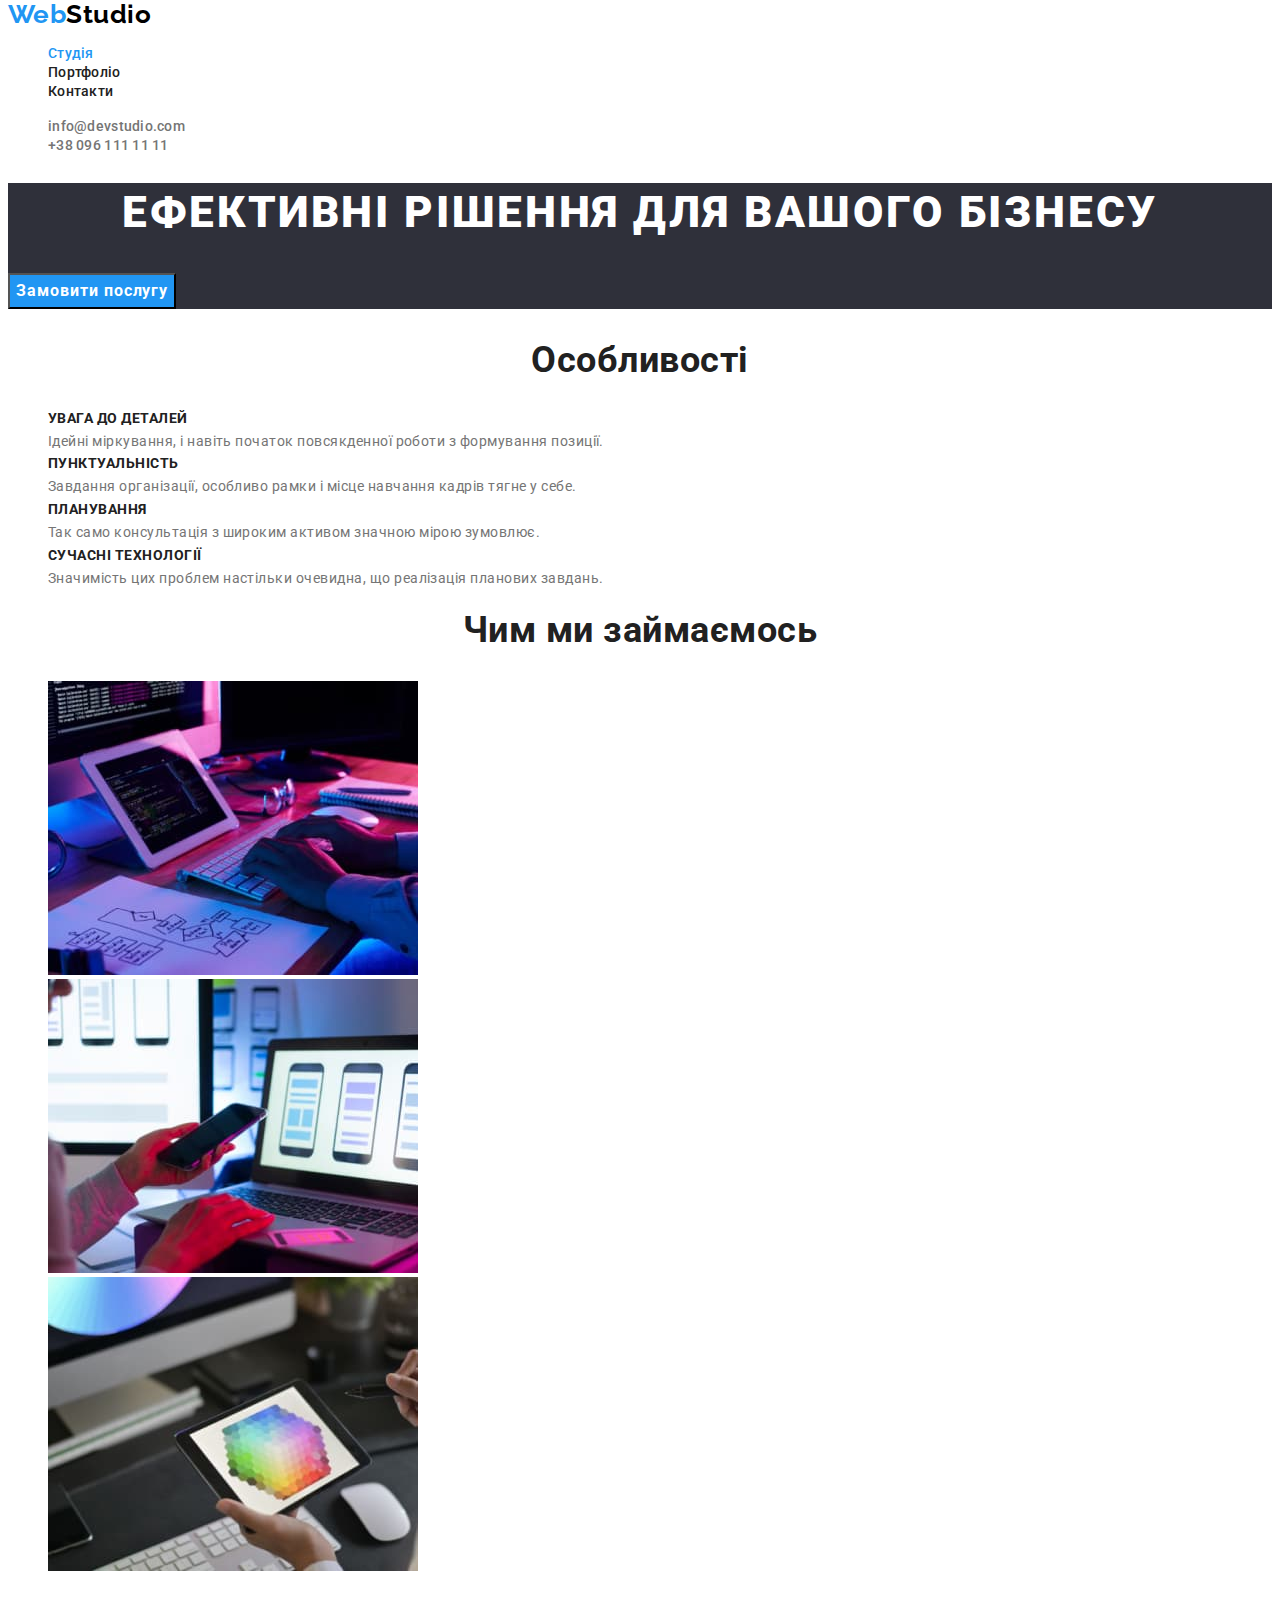
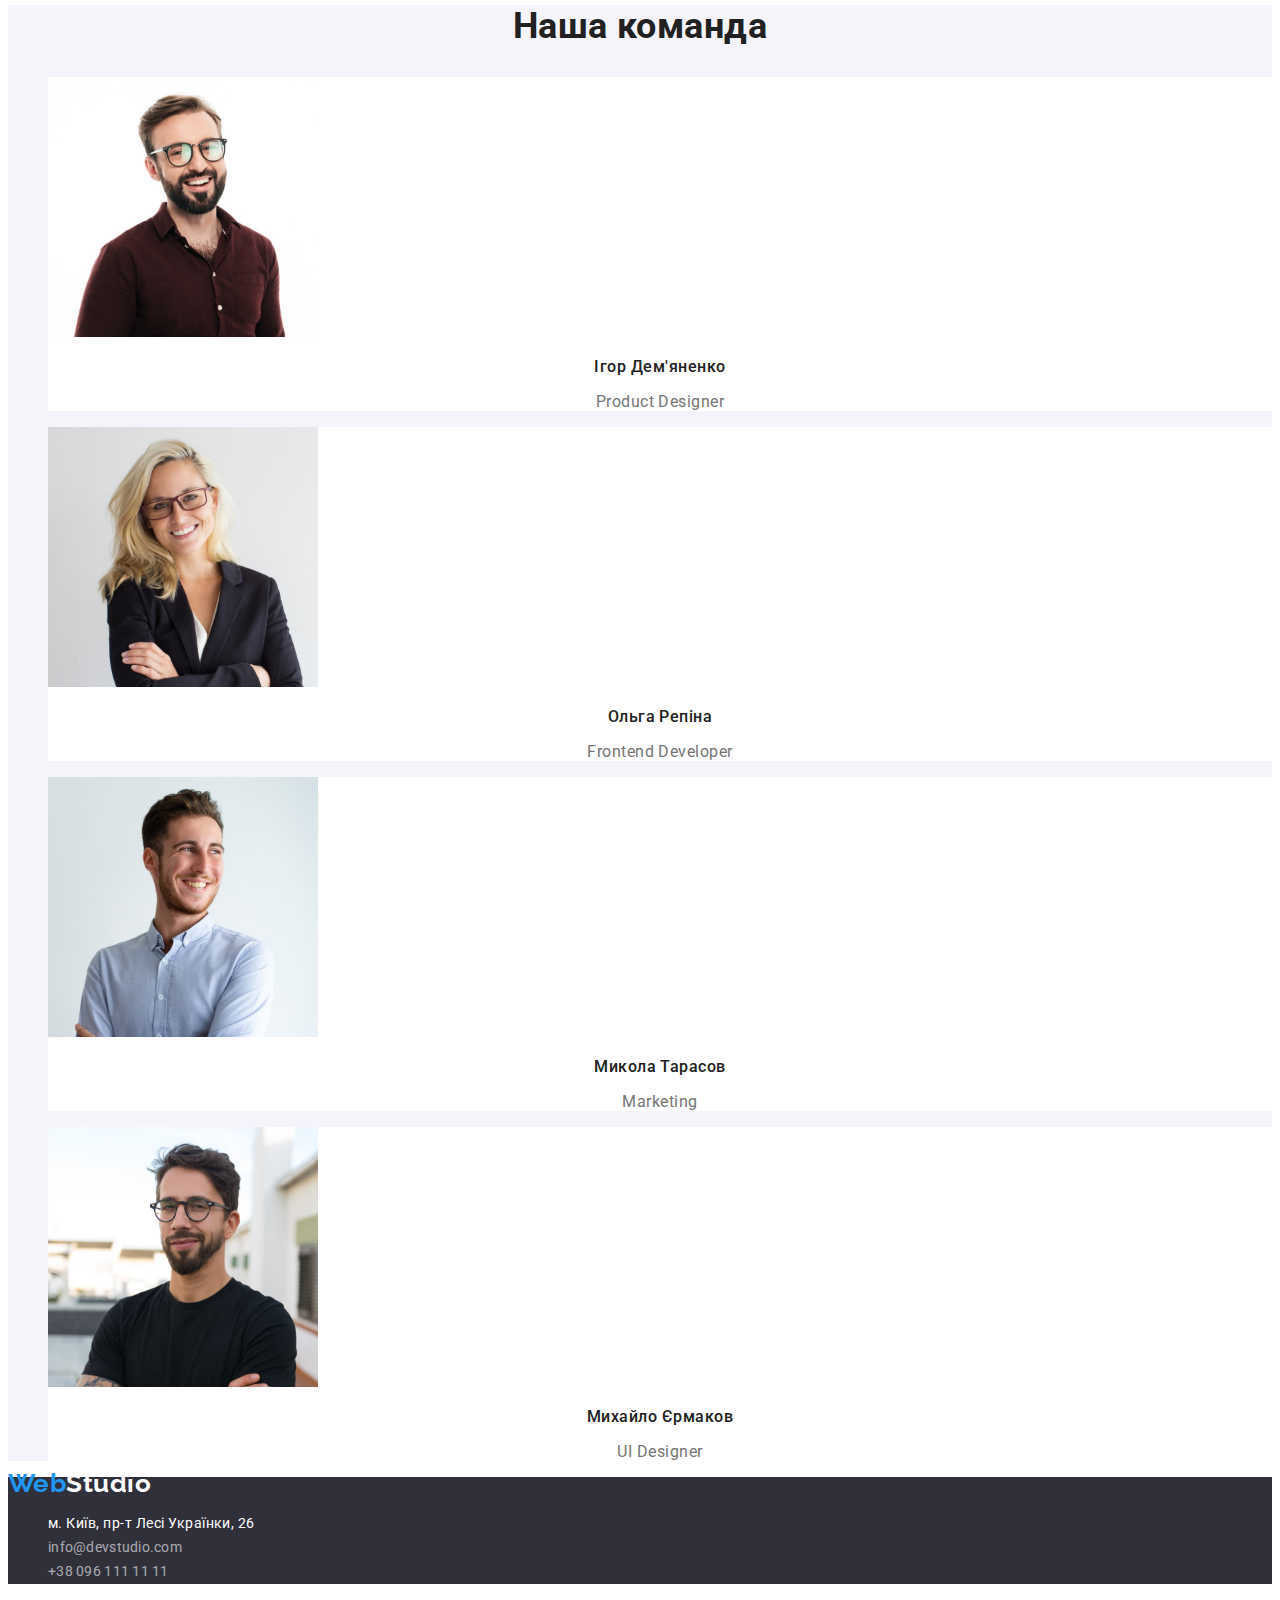
==== index.html @ f9f54372 "ver.1" ====
<!DOCTYPE html>
<html lang="uk">
<head>
    <meta charset="UTF-8">
    <meta http-equiv="X-UA-Compatible" content="IE=edge">
    <meta name="viewport" content="width=device-width, initial-scale=1.0">
    <title lang="en">Web Studio</title>
    <link rel="preconnect" href="https://fonts.googleapis.com">
    <link rel="preconnect" href="https://fonts.gstatic.com" crossorigin>
    <link href="https://fonts.googleapis.com/css2?family=Raleway:wght@700&family=Roboto:wght@400;500;700;900&display=swap"
        rel="stylesheet">
    <link rel="stylesheet" href="./css/styles.css" />
</head>

<body>
    <header class="page-header">
        <a class="logo link" href="./index.html">
            Web<span class="logo-part-header">Studio</span>
        </a>

        <nav class="page nav">
            <ul class="menu list">
                <li class="menu-item"> <a class="link menu-link current-link" href="./index.html">Студія</a></li>
                <li class="menu-item"> <a class="link menu-link" href="./portfolio.html">Портфоліо</a></li>
                <li class="menu-item"> <a class="link menu-link" href="">Контакти</a></li>
            </ul>
        </nav>

        <ul class="list contacts">
           <li><a class="link e-mail" href="mailto:info@devstudio.com">info@devstudio.com</a></li>
           <li><a class="link phone-number" href="tel:+380961111111">+38 096 111 11 11</a></li>
        </ul>
    </header>

    <main>
    
    <section class="hero">
        <h1 class="main-title">Ефективні рішення для вашого бізнесу</h1>
        <button class="order-btn" type="button">Замовити послугу</button>
    </section>
   
    <section class="features">
        <h2 class="section-title">Особливості</h2>
        <ul class="list features-list">
            <li>
                <h3 class="feature-item">Увага до деталей</h3>
                <p class="description">Ідейні міркування, і навіть початок повсякденної роботи з формування позиції.</p>
            </li>

            <li>
                <h3 class="feature-item">Пунктуальність</h3>
                <p class="description">Завдання організації, особливо рамки і місце навчання кадрів тягне у себе.</p>
            </li>

            <li>
                <h3 class="feature-item">Планування</h3>
                <p class="description">Так само консультація з широким активом значною мірою зумовлює.</p>
            </li>

            <li>
                <h3 class="feature-item">Сучасні технології</h3>
                <p class="description">Значимість цих проблем настільки очевидна, що реалізація планових завдань.</p>
            </li>
        </ul>
    </section>

    <section class="work-field">
        <h2 class="section-title">Чим ми займаємось</h2>
        <ul class="list">
            <li><img src="./images/index/1.jpg" alt="робота з даними на планшеті" width=370 height="294"></li>
            <li><img src="./images/index/2.jpg" alt="робота за ноутбуком та смартфоном" width=370 height="294"></li>
            <li><img src="./images/index/3.jpg" alt="вибір кольору на екані планшета" width=370 height="294"></li>
        </ul>
    </section>

    <section class="team">
        <h2 class="section-title">Наша команда</h2>
        <ul class="list team-members">
            <li class="member">
                <img src="./images/index/photo_1.jpg" alt="усміхнений чоловік в окулярах та в бордовій сорочці" width="270" height="260">
                <h3 class="name">Ігор Дем'яненко</h3>
                <p class="position" lang="en">Product Designer</p>
            </li>

            <li class="member">
                <img src="./images/index/photo_2.jpg" alt="усміхнена жінка з білявим волоссям в окулярах, вбрана в діловому стилі" width="270" height="260">
                <h3 class="name">Ольга Репіна</h3>
                <p class="position" lang="en">Frontend Developer</p>
            </li>

            <li class="member">
                <img src="./images/index/photo_3.jpg" alt="усміхнений чоловік в бордовій сорочці" width="270" height="260">
                <h3 class="name">Микола Тарасов</h3>
                <p class="position" lang="en">Marketing</p>
            </li>

            <li class="member">
                <img src="./images/index/photo_4.jpg" alt="усміхнений чоловік в бордовій сорочці" width="270" height="260">
                <h3 class="name">Михайло Єрмаков</h3>
                <p class="position" lang="en">UI Designer</p>
            </li>
        </ul>
    </section>
    </main>

    <footer class="footer">
        <a class="link logo" href="./index.html">
            Web<span class="logo-part-footer">Studio</span>
        </a>

        <address class="address">
            <ul class="list address-list">
                <li><a class="link location" href="https://goo.gl/maps/fPZRtLzm8wP5tE1H6">м. Київ, пр-т Лесі Українки, 26</a></li>
                <li><a class="link contact e-mail" href="mailto:info@devstudio.com">info@devstudio.com</a></li>
                <li><a class="link contact phone-number" href="tel:+380961111111">+38 096 111 11 11</a></li>
            </ul>
        </address>
    </footer>

</body>
</html>
---- css/styles.css ----
:root{
    --main-font: 'Roboto', sans-serif;
    --logo-font: 'Raleway' sans-serif;

    --accent-color: #2196F3;
    --order-btn-hover-color: #188CE8;
    --main-text-color: #212121;
    --muted-text-color: #757575;
    --light-text-color: #FFFFFF;
    --dark-logo-text-color: #000000;
    --mute-logo-transparent-text: rgba(255, 255, 255, 0.6);

    --bg-primary-color: #FFFFFF; 
    --bg-hero-color: #2F303A;
    --bg-team-section-color: #F5F4FA;
    --bg-card-color: #FFFFFF;
    --bg-footer-color: #2F303A;
    --bg-filter-btn: #F5F4FA;
}

body{
    font-family: var(--main-font);
    background-color: var(--bg-primary-color);
    letter-spacing: 0.03em;
}

.list {
    list-style: none;
}

.link{
    text-decoration: none;
}

.logo{
    font-family: var(--logo-font);
    color: var(--accent-color);
    font-family: 'Raleway';
    font-weight: 700;
    font-size: 26px;
    line-height: 1.19px;
}

.logo-part-header {
    color: var(--dark-logo-text-color);
}

.menu-link {
    color: var(--main-text-color);
    font-weight: 500;
    font-size: 14px;
    line-height: 1.14;
    letter-spacing: 0.02em;
}

.current-link{
    color: var(--accent-color);
}

.menu-link:hover,
.menu-link:focus{
    color: var(--accent-color);
}

.e-mail{
    font-weight: 500;
    font-size: 14px;
    line-height: 1.14;
    letter-spacing: 0.02em;

    color: var(--muted-text-color);
}

.e-mail:hover,
.e-mail:focus{
    color: var(--accent-color);
}

.phone-number{
    font-weight: 500;
    font-size: 14px;
    line-height: 1.14;
    letter-spacing: 0.02em;

    color: var(--muted-text-color);
}

.phone-number:hover,
.phone-number:focus {
    color: var(--accent-color);
}

.hero{
    background-color: var(--bg-hero-color);
}

.main-title{
    font-weight: 900;
    font-size: 44px;
    line-height: 1.36;
    text-align: center;
    letter-spacing: 0.06em;
    text-transform: uppercase;

    color: var(--light-text-color); 
}

.order-btn{
    font-family: inherit;
    font-weight: 700;
    font-size: 16px;
    line-height: 1.88;
    text-align: center;
    display: flex;
    letter-spacing: 0.06em;

    color: var(--light-text-color);

    background-color: var(--accent-color);

    cursor: pointer;
}

.order-btn:hover,
.order-btn:focus{
    background-color: var(--order-btn-hover-color);
}


.section-title{
    font-weight: 700;
    font-size: 36px;
    line-height: 1.17;
    text-align: center;
    
    color: var(--main-text-color);
}


.feature-item{
    font-weight: 700;
    font-size: 14px;
    line-height: 1.14;
    text-transform: uppercase;

    color: var(--main-text-color);
}

.description{
    font-weight: 400;
    font-size: 14px;
    line-height: 1.71px;
    
    color: var(--muted-text-color);
}

.team{
    background-color: var(--bg-team-section-color);
}

.member{
    background-color: var(--bg-card-color);
}

.name{
    font-weight: 500;
    font-size: 16px;
    line-height: 1.19;
    text-align: center;
    
    color: var(--main-text-color);
}

.position{
    font-weight: 400;
    font-size: 16px;
    line-height: 1.19;
    text-align: center;
    
    color: var(--muted-text-color);
}

.footer{
    background-color: var(--bg-footer-color);
}

.logo-part-footer {
    color: var(--light-text-color);
}

.address {
    font-style: normal;
}

.location{
    font-weight: 400;
    font-size: 14px;
    line-height: 1.71;
    
    color: var(--light-text-color);
}

.contact{
    font-weight: 400;
    font-size: 14px;
    line-height: 1.71;
    
    color: var(--mute-logo-transparent-text);
}

.filter-btn{
    font-family: inherit;
    font-weight: 500;
    font-size: 16px;
    line-height: 1.63;
    
    text-align: center;
    
    color: var(--main-text-color);

    background-color: var(--bg-filter-btn);
}

.filter-btn:hover,
.filter-btn:focus{
    color: var(--light-text-color);
    background-color: var(--accent-color);
    cursor: pointer;
}

.example-item{
    background-color: var(--bg-card-color);
}

.project-name{
    font-weight: 700;
    font-size: 18px;
    line-height: 2;
    letter-spacing: 0.06em;

    color:var(--main-text-color);
}

.project-type{
    font-weight: 400;
    font-size: 16px;
    line-height: 1.88;
    
    color: var(--muted-text-color);
}
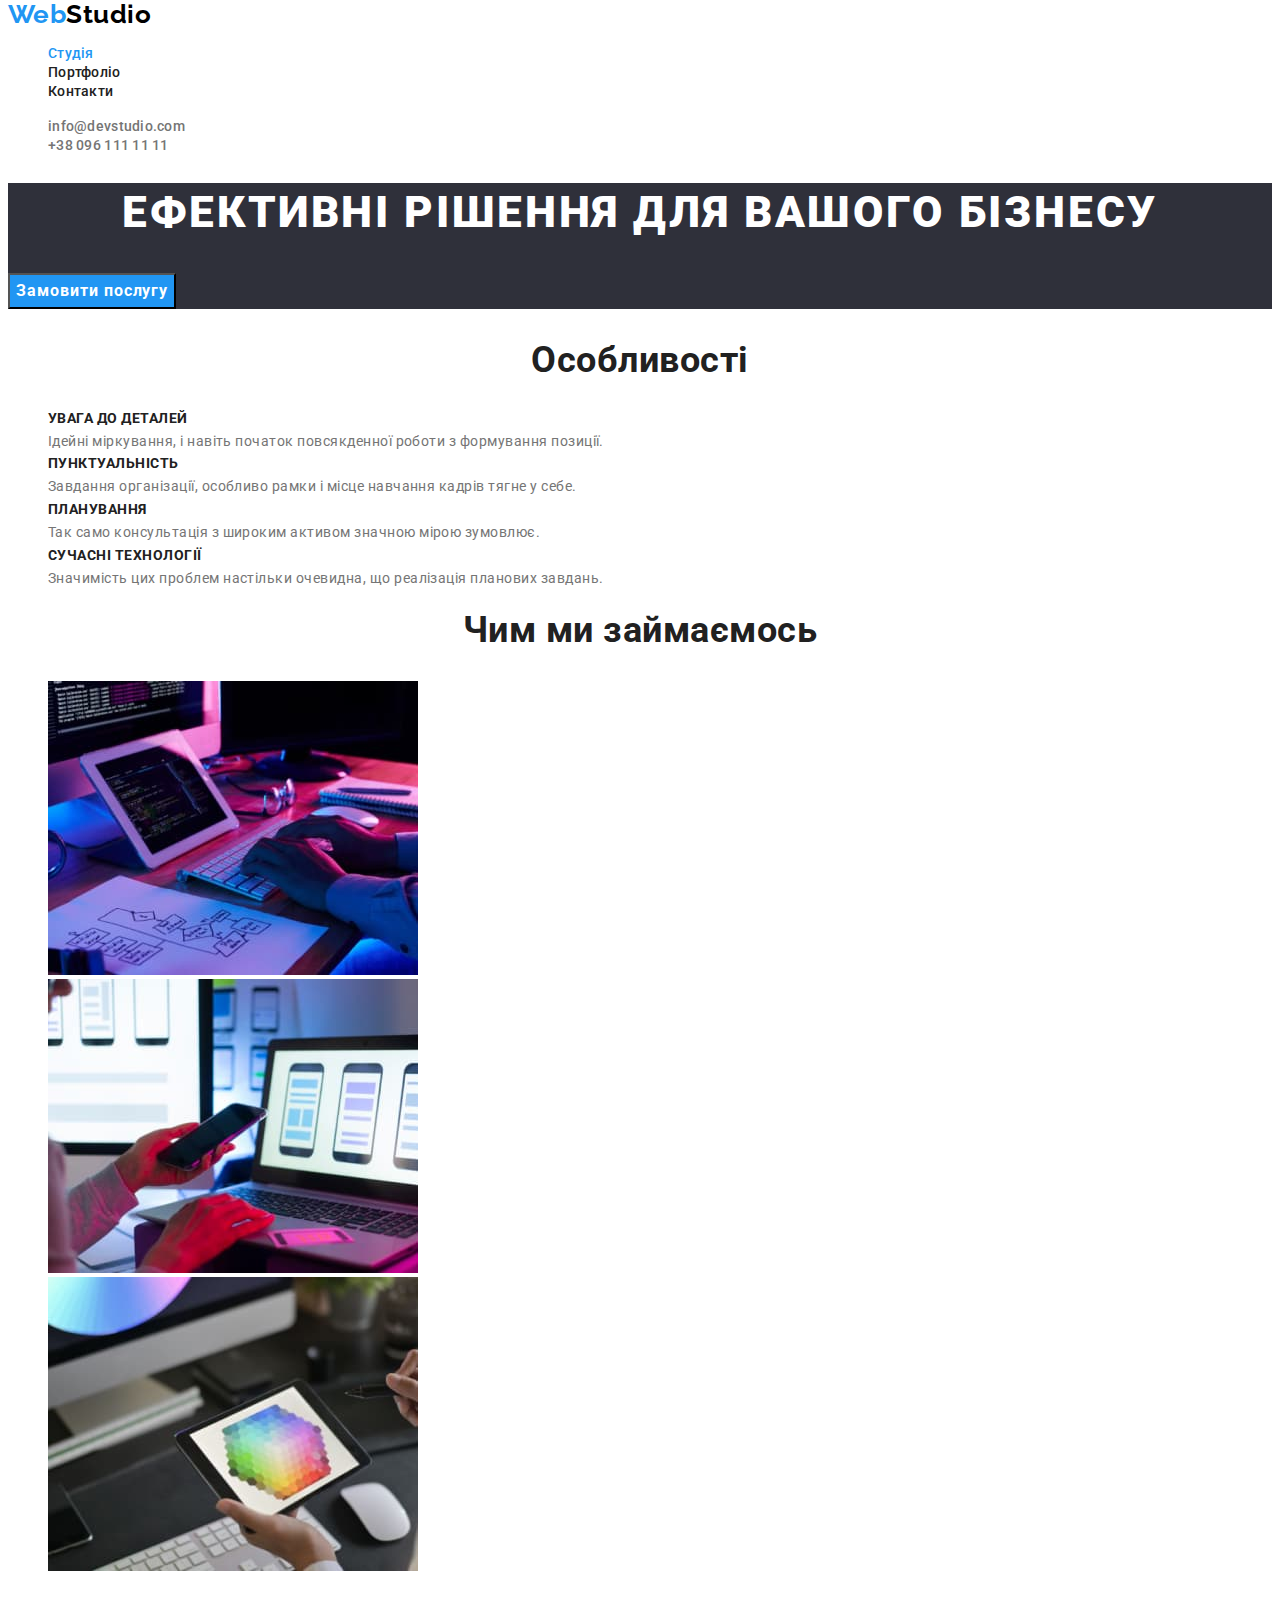
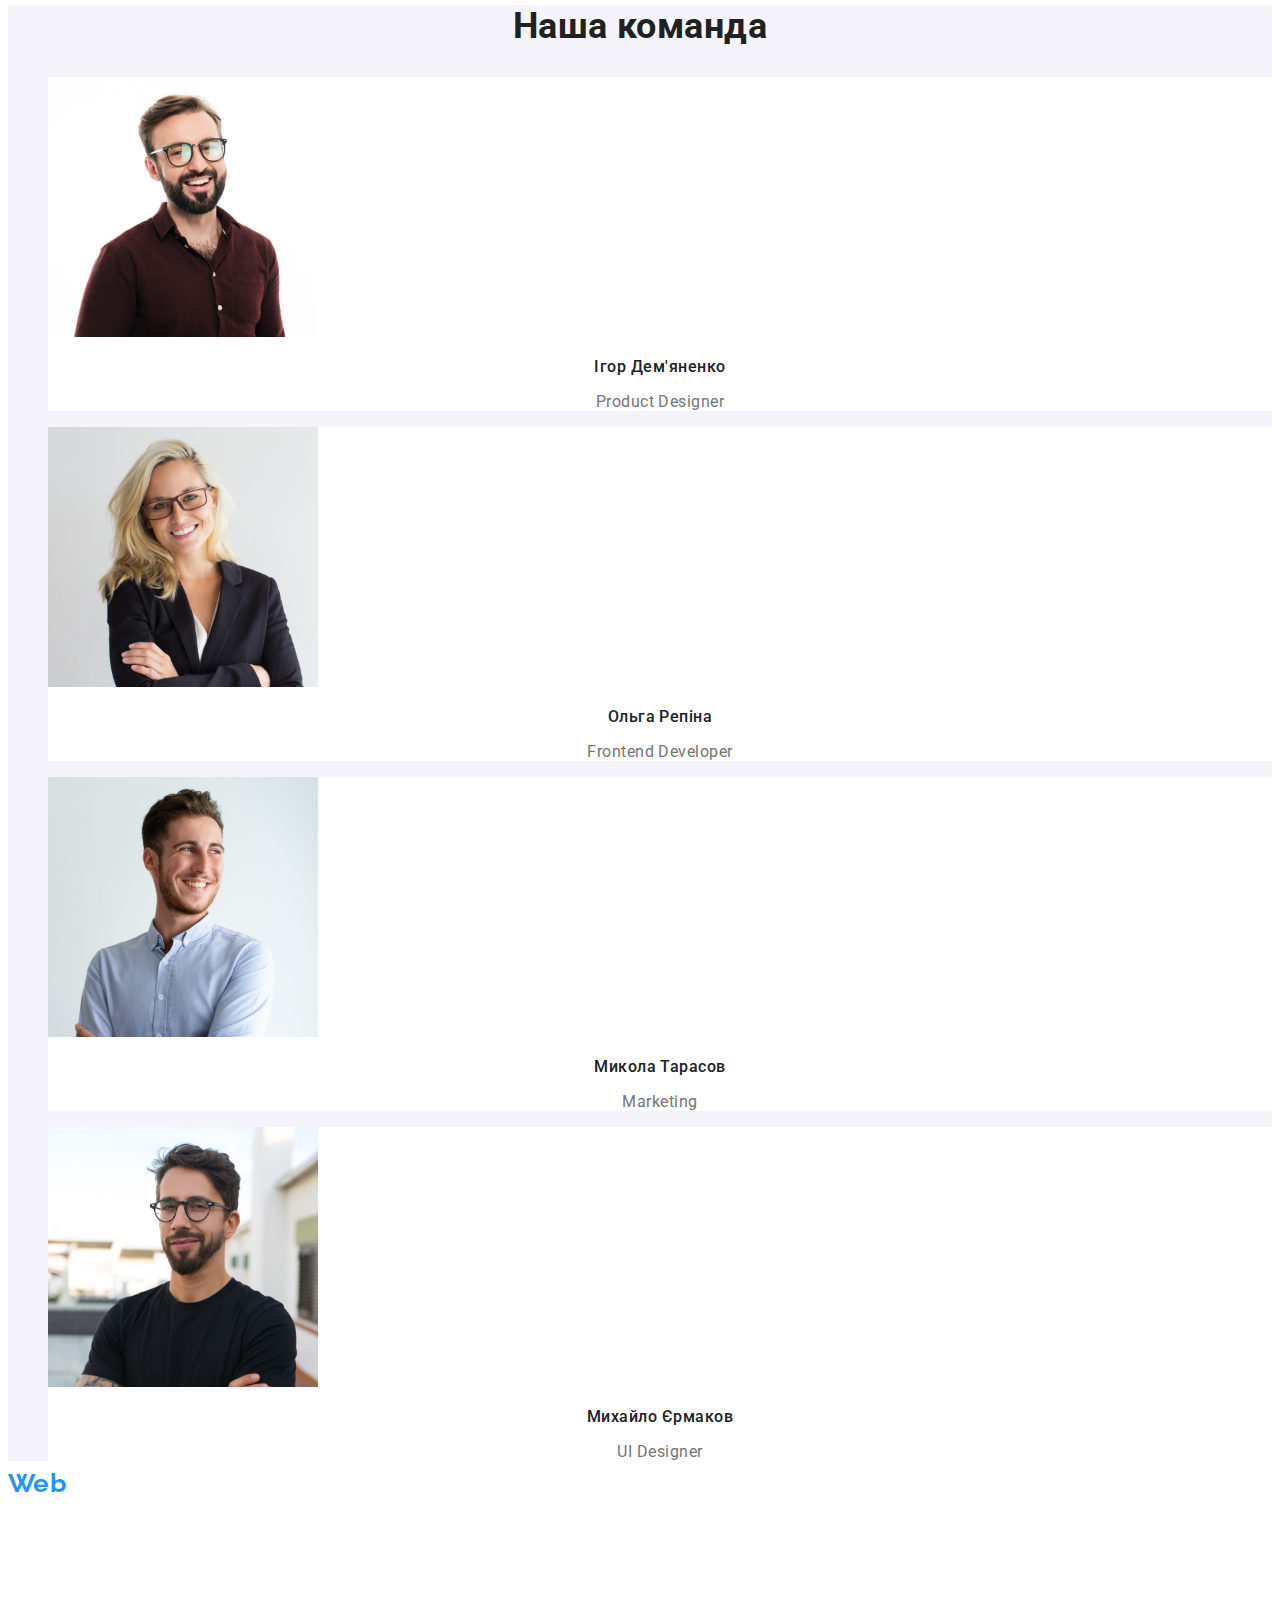
==== commit f44a1387: "vers.2" ====
--- a/index.html
+++ b/index.html
@@ -106,7 +106,7 @@
     <footer class="footer">
         <a class="link logo" href="./index.html">
             Web<span class="logo-part-footer">Studio</span>
-        </a>
+        </a>       
 
         <address class="address">
             <ul class="list address-list">
@@ -115,6 +115,7 @@
                 <li><a class="link contact phone-number" href="tel:+380961111111">+38 096 111 11 11</a></li>
             </ul>
         </address>
+    
     </footer>
 
 </body>
--- a/css/styles.css
+++ b/css/styles.css
@@ -1,6 +1,6 @@
 :root{
     --main-font: 'Roboto', sans-serif;
-    --logo-font: 'Raleway' sans-serif;
+    --logo-font: 'Raleway', sans-serif;
 
     --accent-color: #2196F3;
     --order-btn-hover-color: #188CE8;
@@ -180,7 +180,7 @@
     color: var(--muted-text-color);
 }
 
-.footer{
+.container{
     background-color: var(--bg-footer-color);
 }
 
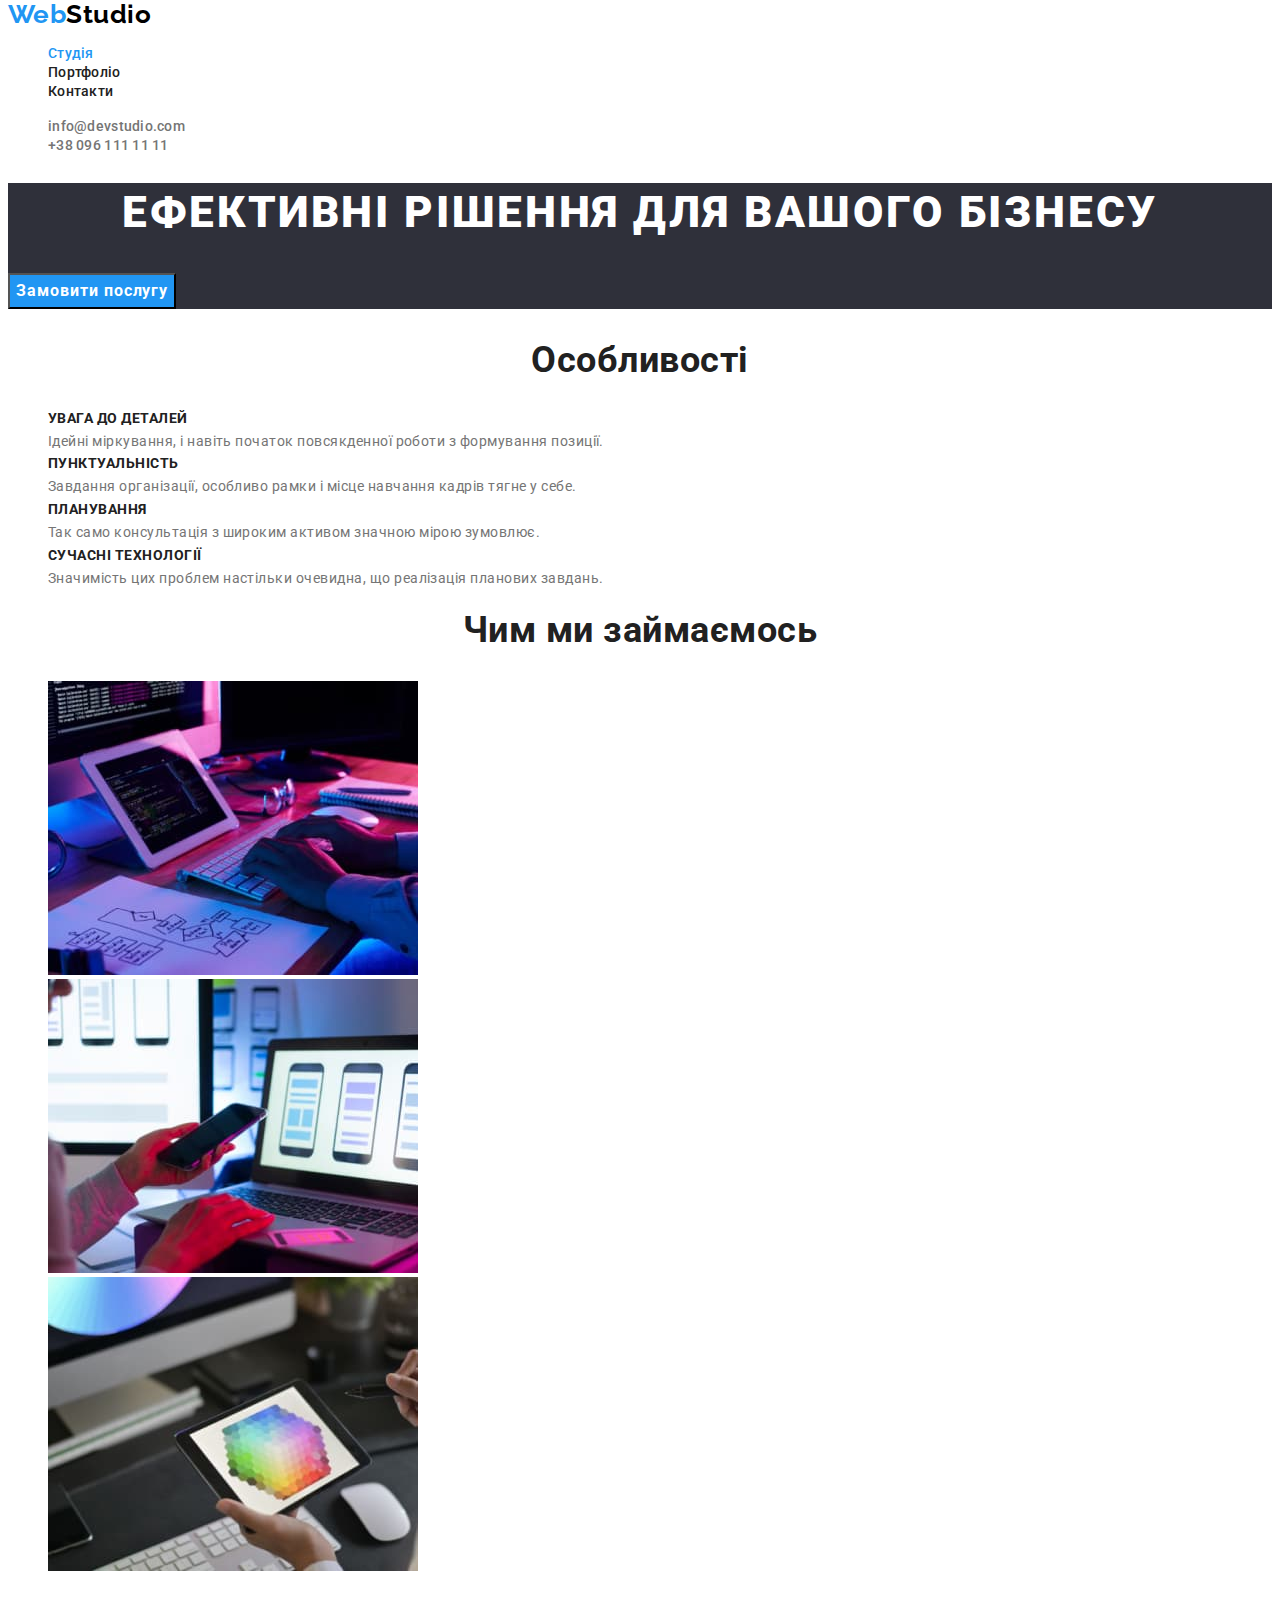
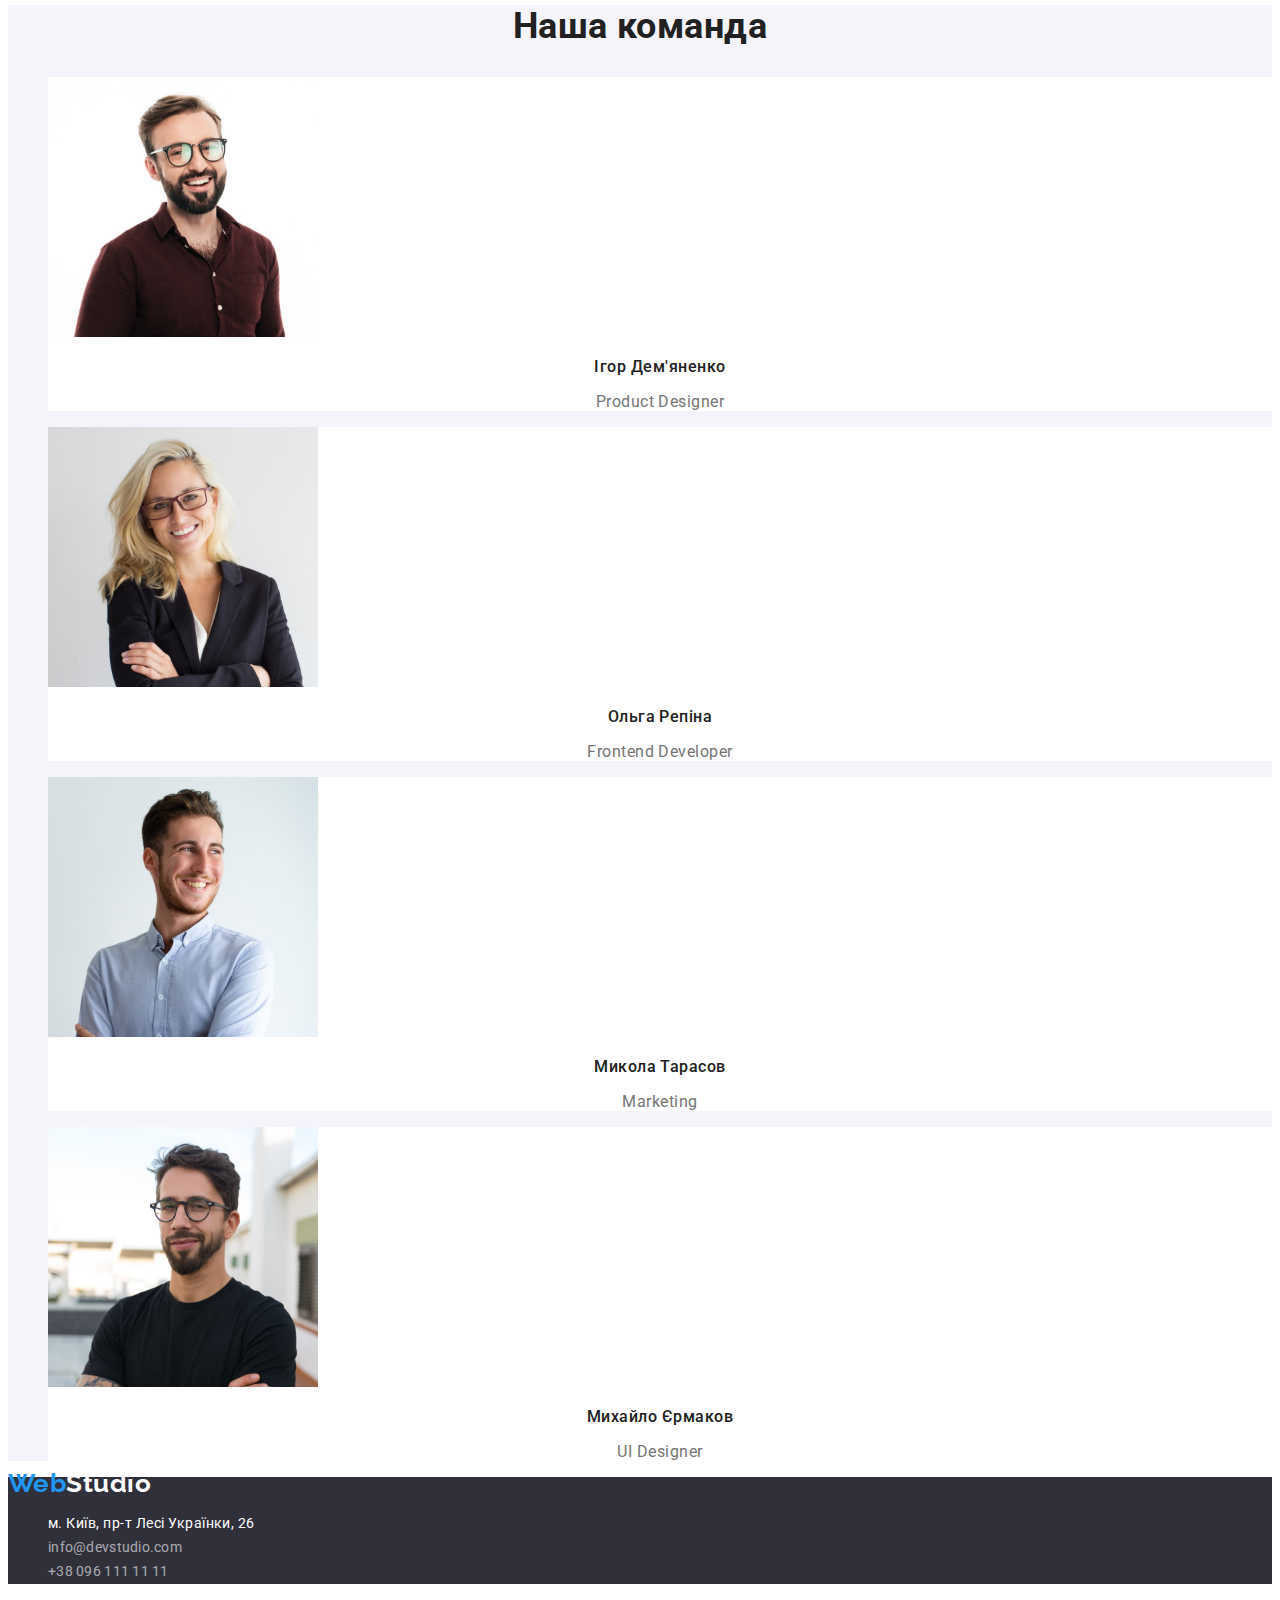
==== commit 3a0483a0: "v.3" ====
--- a/index.html
+++ b/index.html
@@ -116,7 +116,7 @@
             </ul>
         </address>
     
-    </footer>
+    </footer>   
 
 </body>
 </html>--- a/css/styles.css
+++ b/css/styles.css
@@ -11,10 +11,9 @@
     --mute-logo-transparent-text: rgba(255, 255, 255, 0.6);
 
     --bg-primary-color: #FFFFFF; 
-    --bg-hero-color: #2F303A;
+    --bg-main-dark-color: #2F303A;
     --bg-team-section-color: #F5F4FA;
     --bg-card-color: #FFFFFF;
-    --bg-footer-color: #2F303A;
     --bg-filter-btn: #F5F4FA;
 }
 
@@ -91,7 +90,7 @@
 }
 
 .hero{
-    background-color: var(--bg-hero-color);
+    background-color: var(--bg-main-dark-color);
 }
 
 .main-title{
@@ -180,8 +179,8 @@
     color: var(--muted-text-color);
 }
 
-.container{
-    background-color: var(--bg-footer-color);
+.footer{
+    background-color: var(--bg-main-dark-color);
 }
 
 .logo-part-footer {
